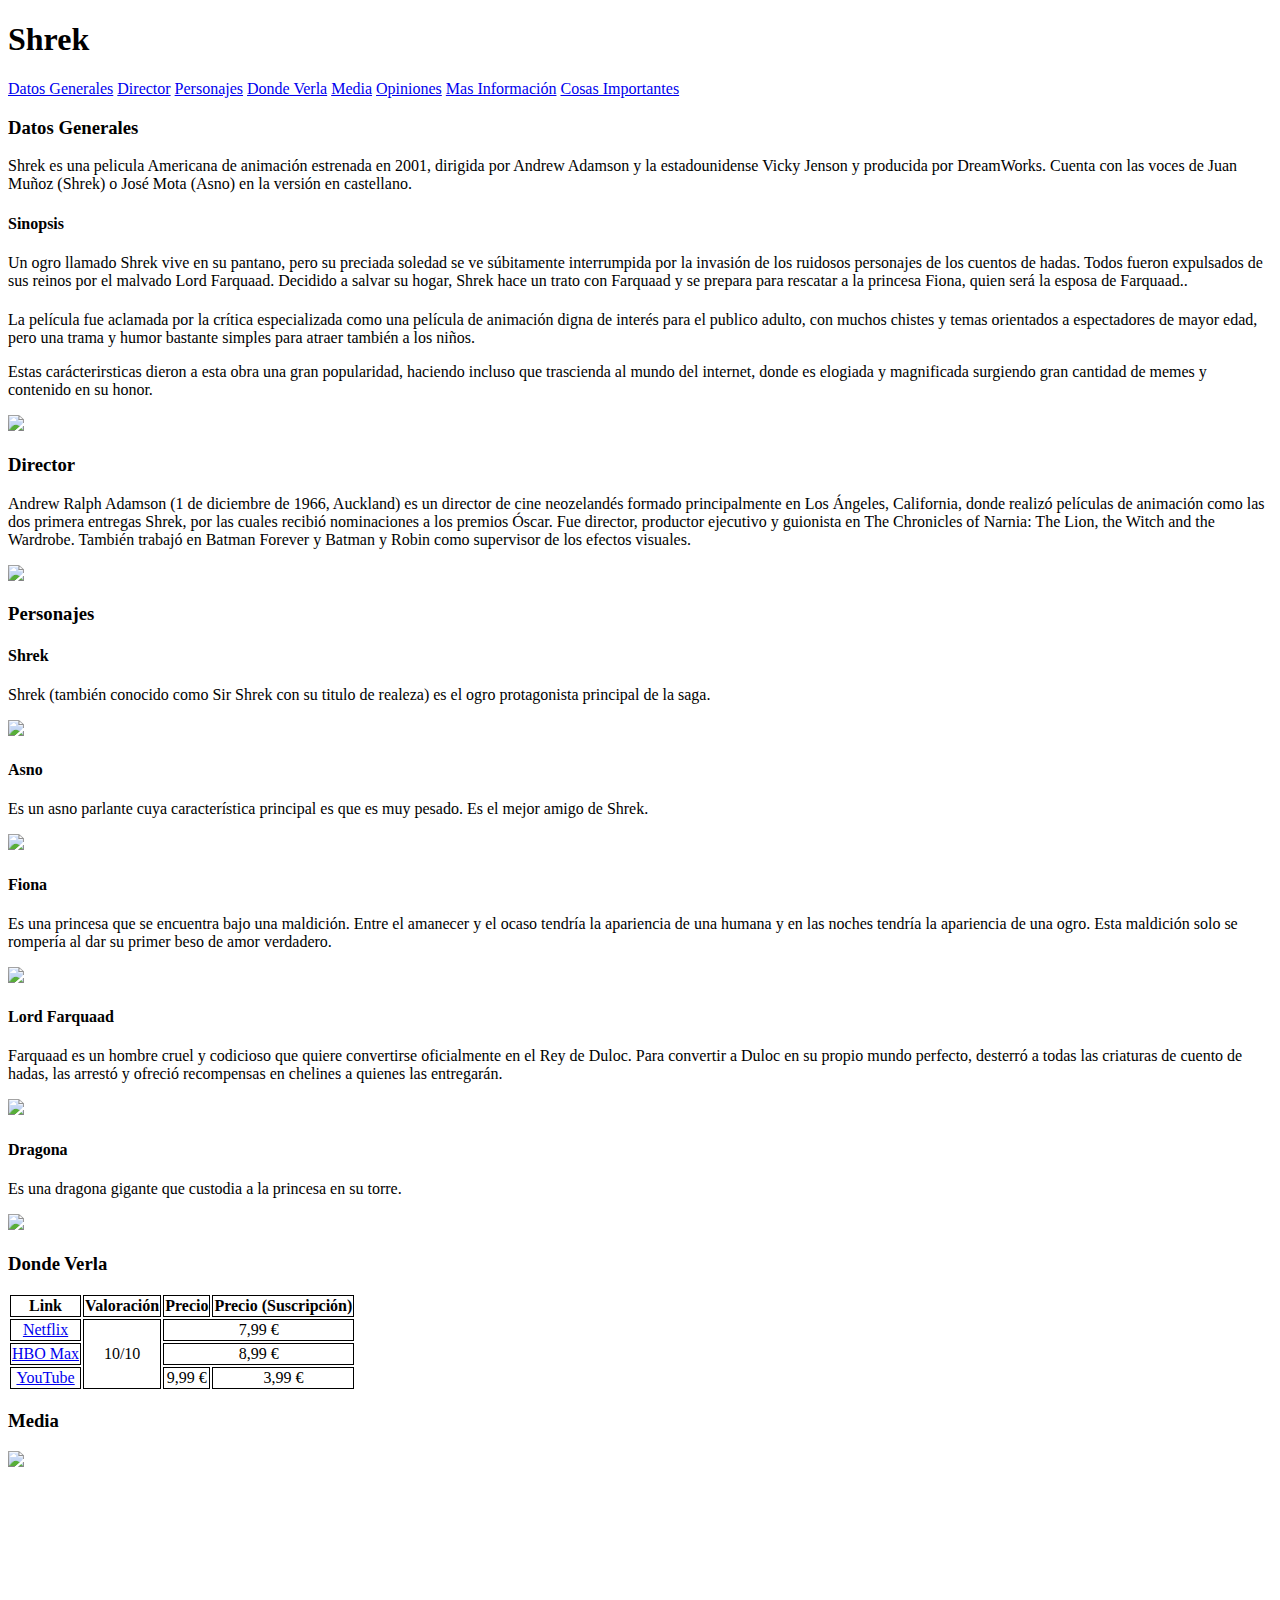
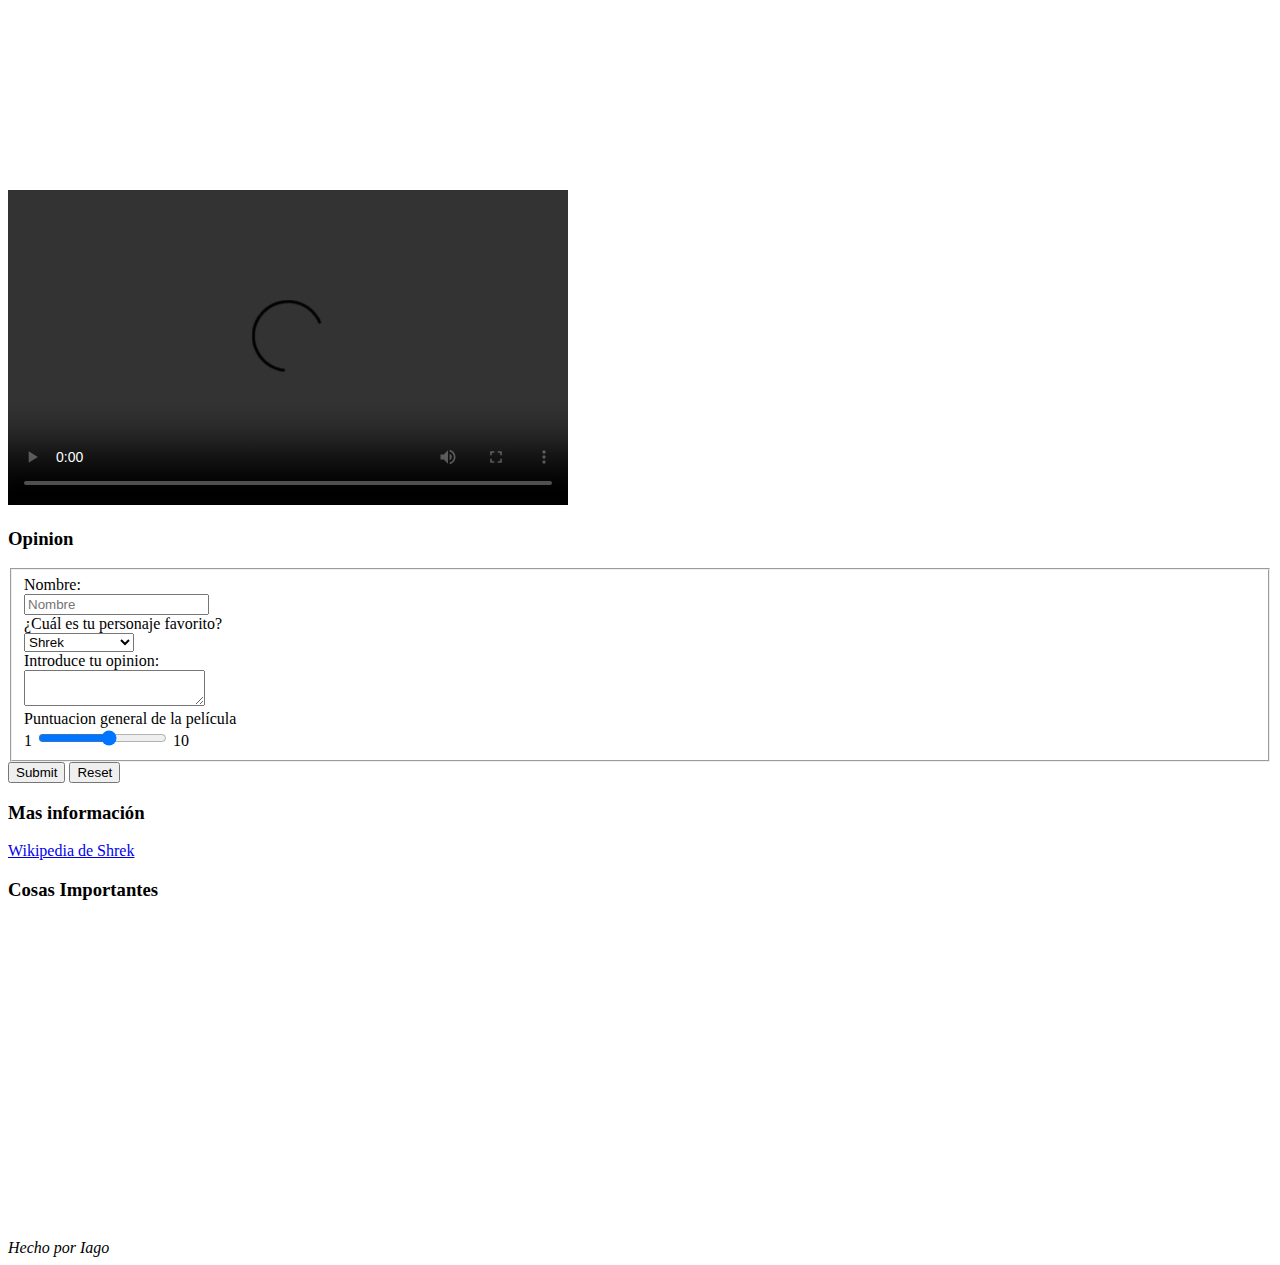
==== index.html @ 5d0549c6 "Add files via upload" ====
<!DOCTYPE html>
<html lang="es">
    <head>
        <meta charset="UTF-8"/>
        <meta http-equiv="X-UA-Compatible" content="IE-edge"/>
        <meta name="viewport" content="width-device-width, initial-scale=1.0"/>
        <meta name="author" content=""/>
        <meta name="keywords" content="HTML"/>
        <title>Shrek 1</title>
        <style>

            th, td{
                border: 1px black solid;
                padding: 1px;
                text-align: center
            }

        </style>
    </head>
    <body>
        <header>
            <h1>Shrek</h1>
        </header>
        <nav>
            <a href="#general">Datos Generales</a>
            <a href="#director">Director</a>
            <a href="#characters">Personajes</a>
            <a href="#stream">Donde Verla</a>
            <a href="#media">Media</a>
            <a href="#opinion">Opiniones</a>
            <a href="#links">Mas Información</a>
            <a href="#important">Cosas Importantes</a>
        </nav>
        <section>
            <article id="general">
                <h3>Datos Generales</h3>
                <p>
                    Shrek es una pelicula Americana de animación estrenada en 2001, 
                    dirigida por Andrew Adamson y la estadounidense Vicky Jenson y producida por DreamWorks.
                    Cuenta con las voces de Juan Muñoz (Shrek) o José Mota (Asno) en la versión en castellano.
                </p>
                <h4>Sinopsis</h4>
                <p>
                    Un ogro llamado Shrek vive en su pantano, 
                    pero su preciada soledad se ve súbitamente interrumpida por la invasión de los ruidosos personajes de los cuentos de hadas. 
                    Todos fueron expulsados de sus reinos por el malvado Lord Farquaad. 
                    Decidido a salvar su hogar, Shrek hace un trato con Farquaad y se prepara para rescatar a la princesa Fiona, 
                    quien será la esposa de Farquaad.. 
                </p>
                <h4></h4>
                <p>
                    La película fue aclamada por la crítica especializada como una película de animación digna de interés para el publico adulto, 
                    con muchos chistes y temas orientados a espectadores de mayor edad, 
                    pero una trama y humor bastante simples para atraer también a los niños.
                </p>
                <p>
                    Estas carácterirsticas dieron a esta obra una gran popularidad, 
                    haciendo incluso que trascienda al mundo del internet, donde es elogiada y magnificada
                    surgiendo gran cantidad de memes y contenido en su honor.
                </p>
                <img src="img/shrek.gif" width="300px"/>
            </article>
            <article id="director">
                <h3>Director</h3>
                <p>
                    Andrew Ralph Adamson (1 de diciembre de 1966, Auckland) es un director de cine neozelandés formado principalmente en Los Ángeles, 
                    California, donde realizó películas de animación como las dos primera entregas Shrek, 
                    por las cuales recibió nominaciones a los premios Óscar. 
                    Fue director, productor ejecutivo y guionista en The Chronicles of Narnia: 
                    The Lion, the Witch and the Wardrobe.
                    También trabajó en Batman Forever y Batman y Robin como supervisor de los efectos visuales. 
                </p>
                <img src="img/director.jpg" width="200px"/>
            </article>
            <article id="characters">
                <h3>Personajes</h3>
                <div>
                    <h4>Shrek</h4>
                    <p>Shrek (también conocido como Sir Shrek con su titulo de realeza) es el ogro protagonista principal de la saga.</p>
                    <img src="img/char_shrek.png" width="150px">
                </div>
                <div>
                    <h4>Asno</h4>
                    <p>Es un asno parlante cuya característica principal es que es muy pesado. 
                        Es el mejor amigo de Shrek.</p>
                    <img src="img/char_donk.png" width="150px">
                </div>
                <div>
                    <h4>Fiona</h4>
                    <p>
                        Es una princesa que se encuentra bajo una maldición. 
                        Entre el amanecer y el ocaso tendría la apariencia de una humana y en las noches tendría la apariencia de una ogro. 
                        Esta maldición solo se rompería al dar su primer beso de amor verdadero. 
                    </p>
                    <img src="img/char_fiona.png" width="150px">
                </div>
                <div>
                    <h4>Lord Farquaad</h4>
                    <p>
                        Farquaad es un hombre cruel y codicioso que quiere convertirse oficialmente en el Rey de Duloc. 
                        Para convertir a Duloc en su propio mundo perfecto, desterró a todas las criaturas de cuento de hadas, 
                        las arrestó y ofreció recompensas en chelines a quienes las entregarán.
                    </p>
                    <img src="img/char_lord.png" width="150px">
                </div>
                <div>
                    <h4>Dragona</h4>
                    <p>Es una dragona gigante que custodia a la princesa en su torre.</p>
                    <img src="img/char_drag.png" width="150px">
                </div>
            </article>
            <article id="stream">
                <h3>Donde Verla</h3>
                <div>
                    <table>
                        <tr>
                            <th>Link</th>
                            <th>Valoración</th>
                            <th>Precio</th>
                            <th>Precio (Suscripción)</th>
                        </tr>
                        <tr>
                            <td><a href="https://www.netflix.com/es/title/60020686">Netflix</a></td>
                            <td rowspan="3">10/10</td>
                            <td colspan="2">7,99 €</td>
                        </tr>
                        <tr>
                            <td><a href="https://www.hbomax.com/es/es/feature/urn:hbo:feature:GYULcuANBr8PCVAEAAALp">HBO Max</a></td>
                            <td  colspan="2">8,99 €</td>
                        </tr>
                        <tr>
                            <td><a href="https://www.youtube.com/watch?v=4GF8YqoTefM">YouTube</a></td>
                            <td>9,99 €</td>
                            <td>3,99 €</td>
                        </tr>
                    </table>                    
                </div>
            </article>
            <article id="media">
                <h3>Media</h3>
                <div>
                    <img src="img/pic1.jpg" width="560px"/>
                </div>
                <div>
                    <iframe width="560px" height="315px" src="https://www.youtube.com/embed/CwXOrWvPBPk" title="YouTube video player" frameborder="0" allow="accelerometer; autoplay; clipboard-write; encrypted-media; gyroscope; picture-in-picture" allowfullscreen></iframe>
                </div>
                <div>
                    <video width="560px" height="315px" controls>
                        <source src="video/video.mp4" type="video/mp4">
                        Your browser does not support the video tag.
                    </video>
                </div>
            </article>
            <article id="opinion">
                <h3>Opinion</h3>
                <div>
                    <form action="" method="get">
                        <fieldset>
                            <div>
                                Nombre:
                                <div>
                                    <label for="name">
                                        <input type="text" placeholder="Nombre" id="name" required>
                                    </label>
                                </div>
                            </div>
                            <div>
                                ¿Cuál es tu personaje favorito?
                                <div>
                                    <label for="char">
                                        <select id="char">
                                            <option value="char1">Shrek</option>
                                            <option value="char2">Asno</option>
                                            <option value="char3">Fiona</option>
                                            <option value="char4">Lord Farquaad</option>
                                            <option value="char5">Dragona</option>
                                        </select>
                                    </label>
                                </div>
                            </div>
                            <div>
                                Introduce tu opinion:
                                <div>
                                    <label for="opn">
                                        <textarea id="opn" required></textarea>
                                    </label>
                                </div>
                            </div>
                            <div>
                                Puntuacion general de la película
                                <div>
                                    <label id="general">
                                        1
                                        <input type="range" min="1" max="10" step="1">
                                        10
                                    </label>
                                </div>
                            </div>
                        </fieldset>
                        <input type="submit" />
                        <input type="reset" />
                    </form>
                </div>
            </article>
            <article id="links">
                <h3>Mas información</h3>
                <a href="https://shrek.fandom.com/es/wiki/Shrek_(pel%C3%ADcula)">Wikipedia de Shrek</a>
            </article>
            <article id="important">
                <h3>Cosas Importantes</h3>
                <iframe width="560" height="315" src="https://www.youtube.com/embed/_UB7P0uCsPQ" title="YouTube video player" frameborder="0" allow="accelerometer; autoplay; clipboard-write; encrypted-media; gyroscope; picture-in-picture" allowfullscreen></iframe>
            </article>
        </section>
        <footer>
            <i>Hecho por Iago</i>
        </footer>
    </body>
</html>
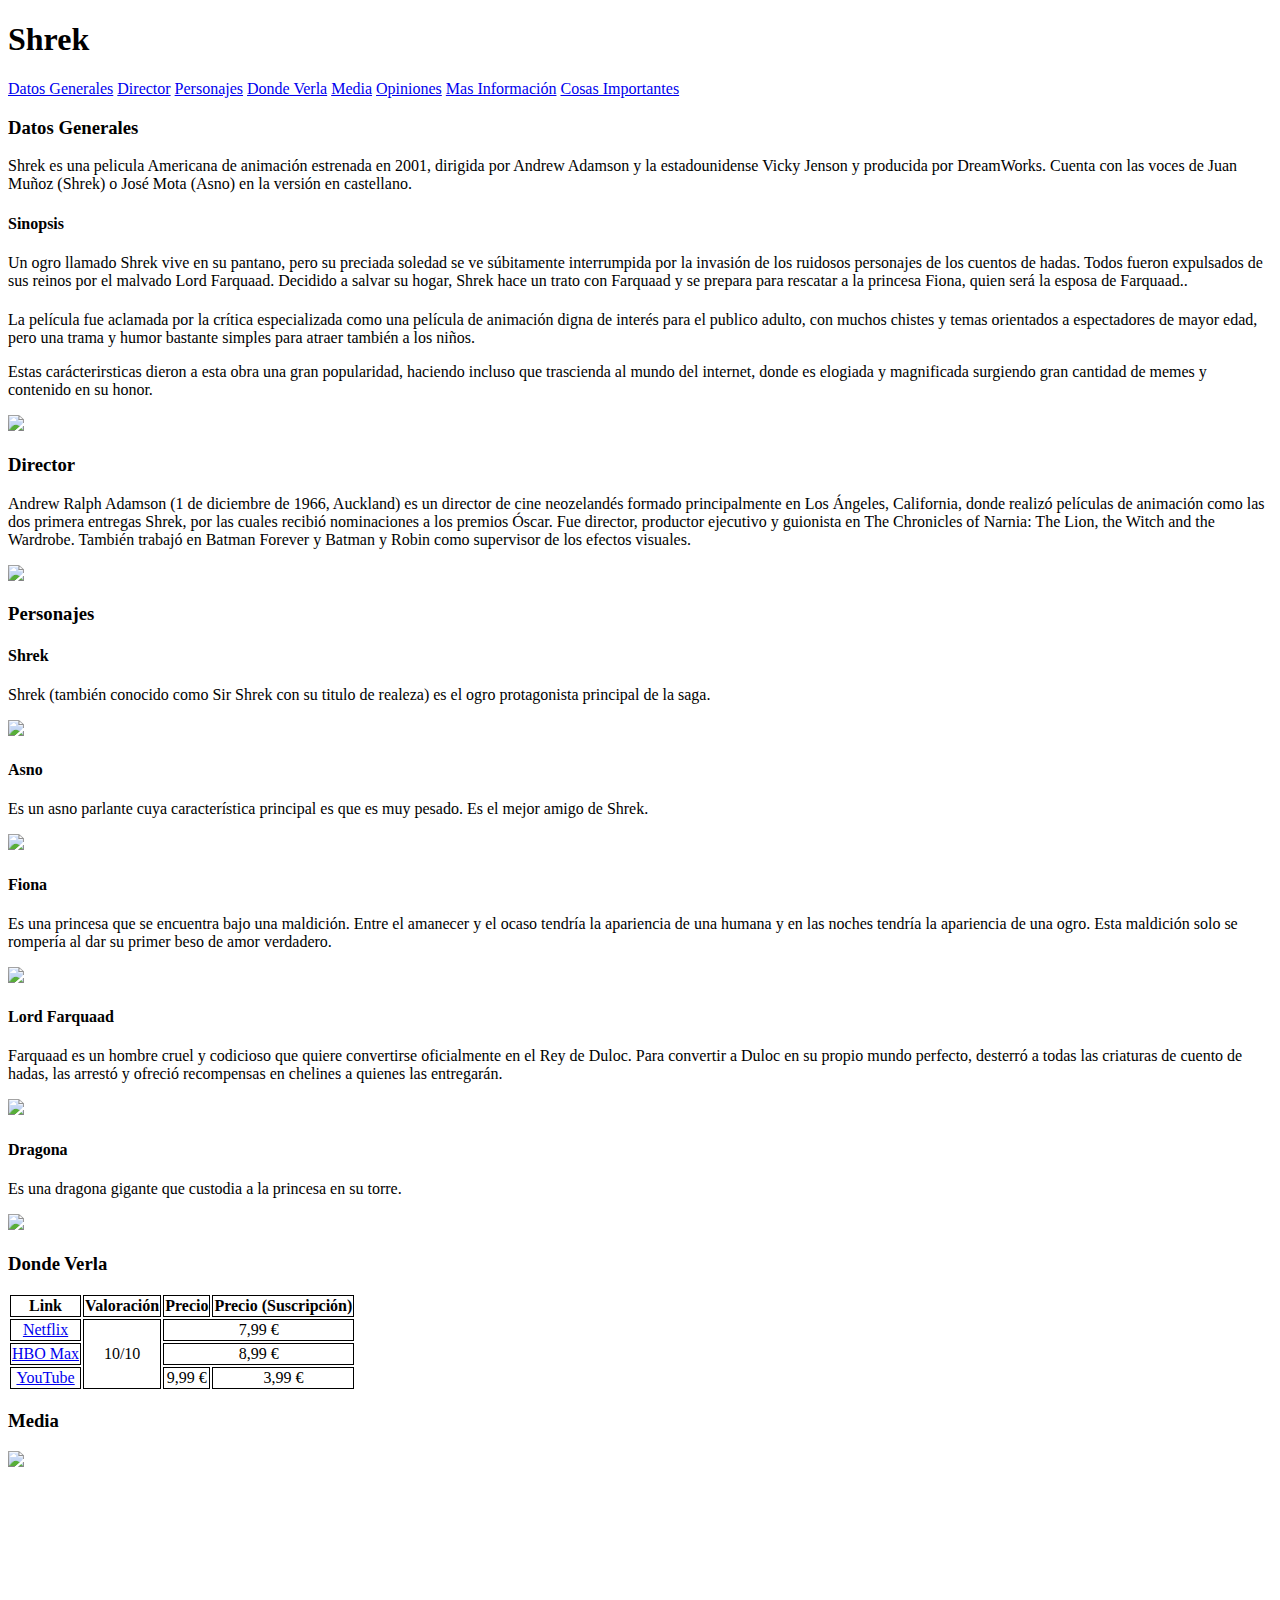
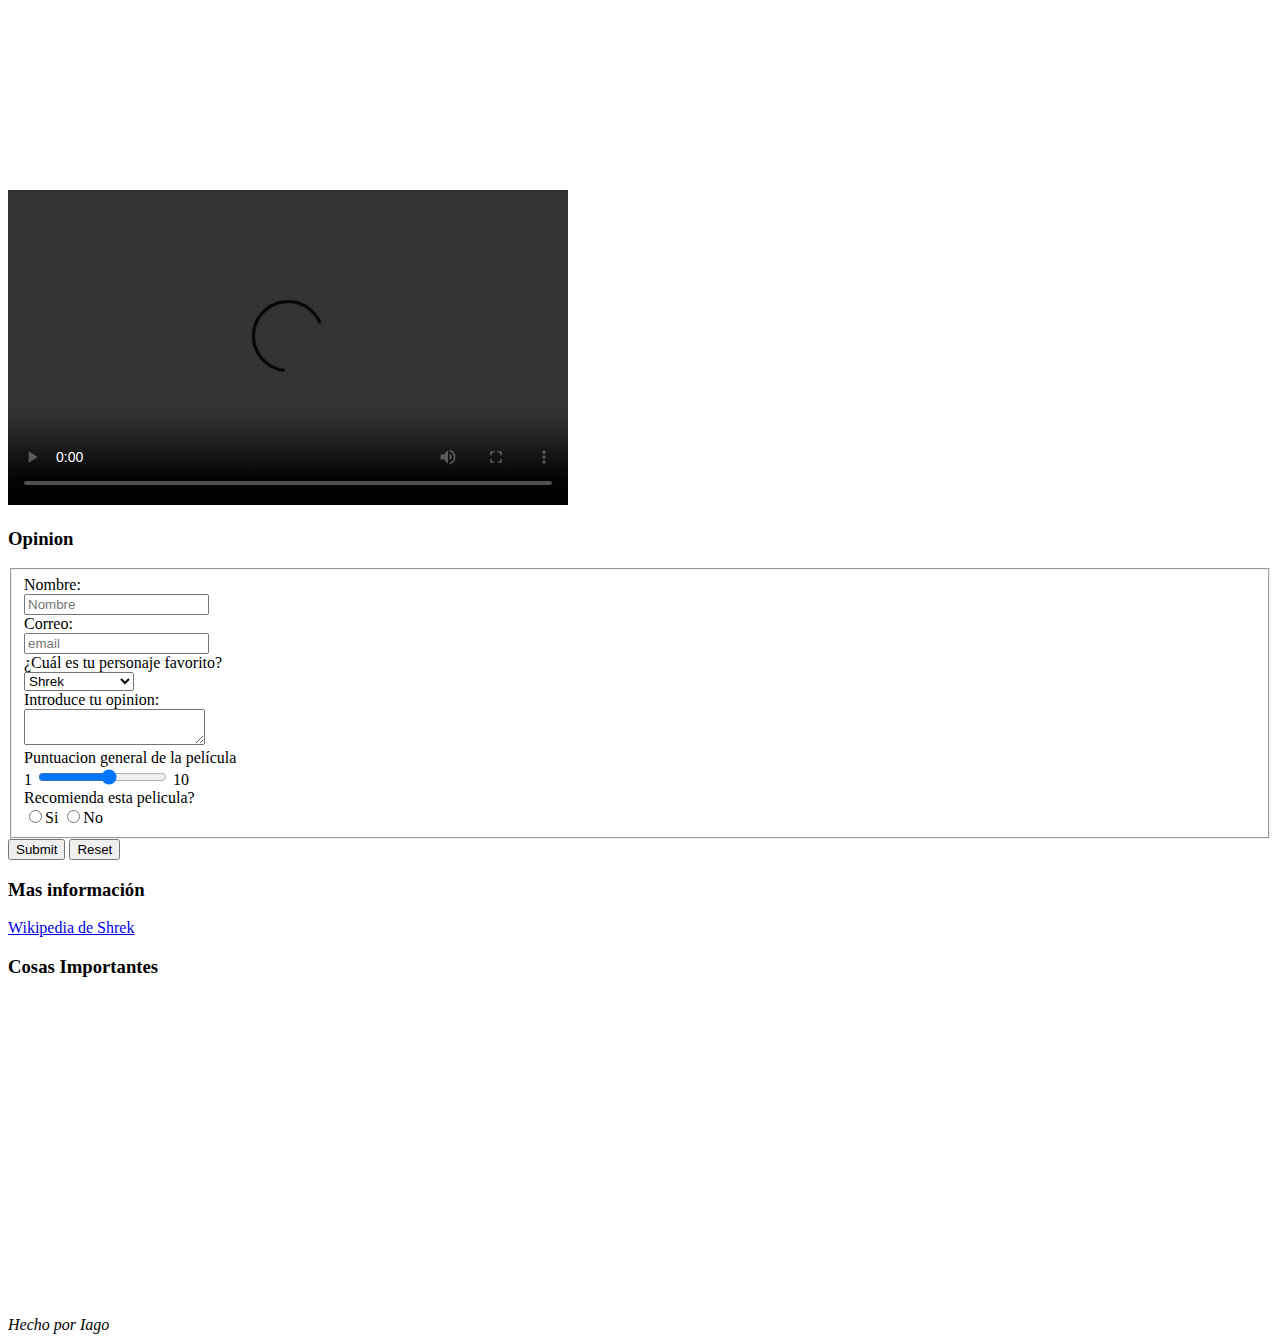
==== commit a55cf532: "Add files via upload" ====
--- a/index.html
+++ b/index.html
@@ -4,7 +4,7 @@
         <meta charset="UTF-8"/>
         <meta http-equiv="X-UA-Compatible" content="IE-edge"/>
         <meta name="viewport" content="width-device-width, initial-scale=1.0"/>
-        <meta name="author" content=""/>
+        <meta name="author" content="Iago PL"/>
         <meta name="keywords" content="HTML"/>
         <title>Shrek 1</title>
         <style>
@@ -165,6 +165,14 @@
                                 </div>
                             </div>
                             <div>
+                                Correo:
+                                <div>
+                                    <label for="mail">
+                                        <input type="email" placeholder="email" id="mail" required>
+                                    </label>
+                                </div>
+                            </div>
+                            <div>
                                 ¿Cuál es tu personaje favorito?
                                 <div>
                                     <label for="char">
@@ -189,10 +197,19 @@
                             <div>
                                 Puntuacion general de la película
                                 <div>
-                                    <label id="general">
+                                    <label for="general">
                                         1
                                         <input type="range" min="1" max="10" step="1">
                                         10
+                                    </label>
+                                </div>
+                            </div>
+                            <div>
+                                Recomienda esta pelicula?
+                                <div>
+                                    <label for="recom">
+                                        <input type="radio" name="recom" id="recom1">Si
+                                        <input type="radio" name="recom" id="recom2">No
                                     </label>
                                 </div>
                             </div>
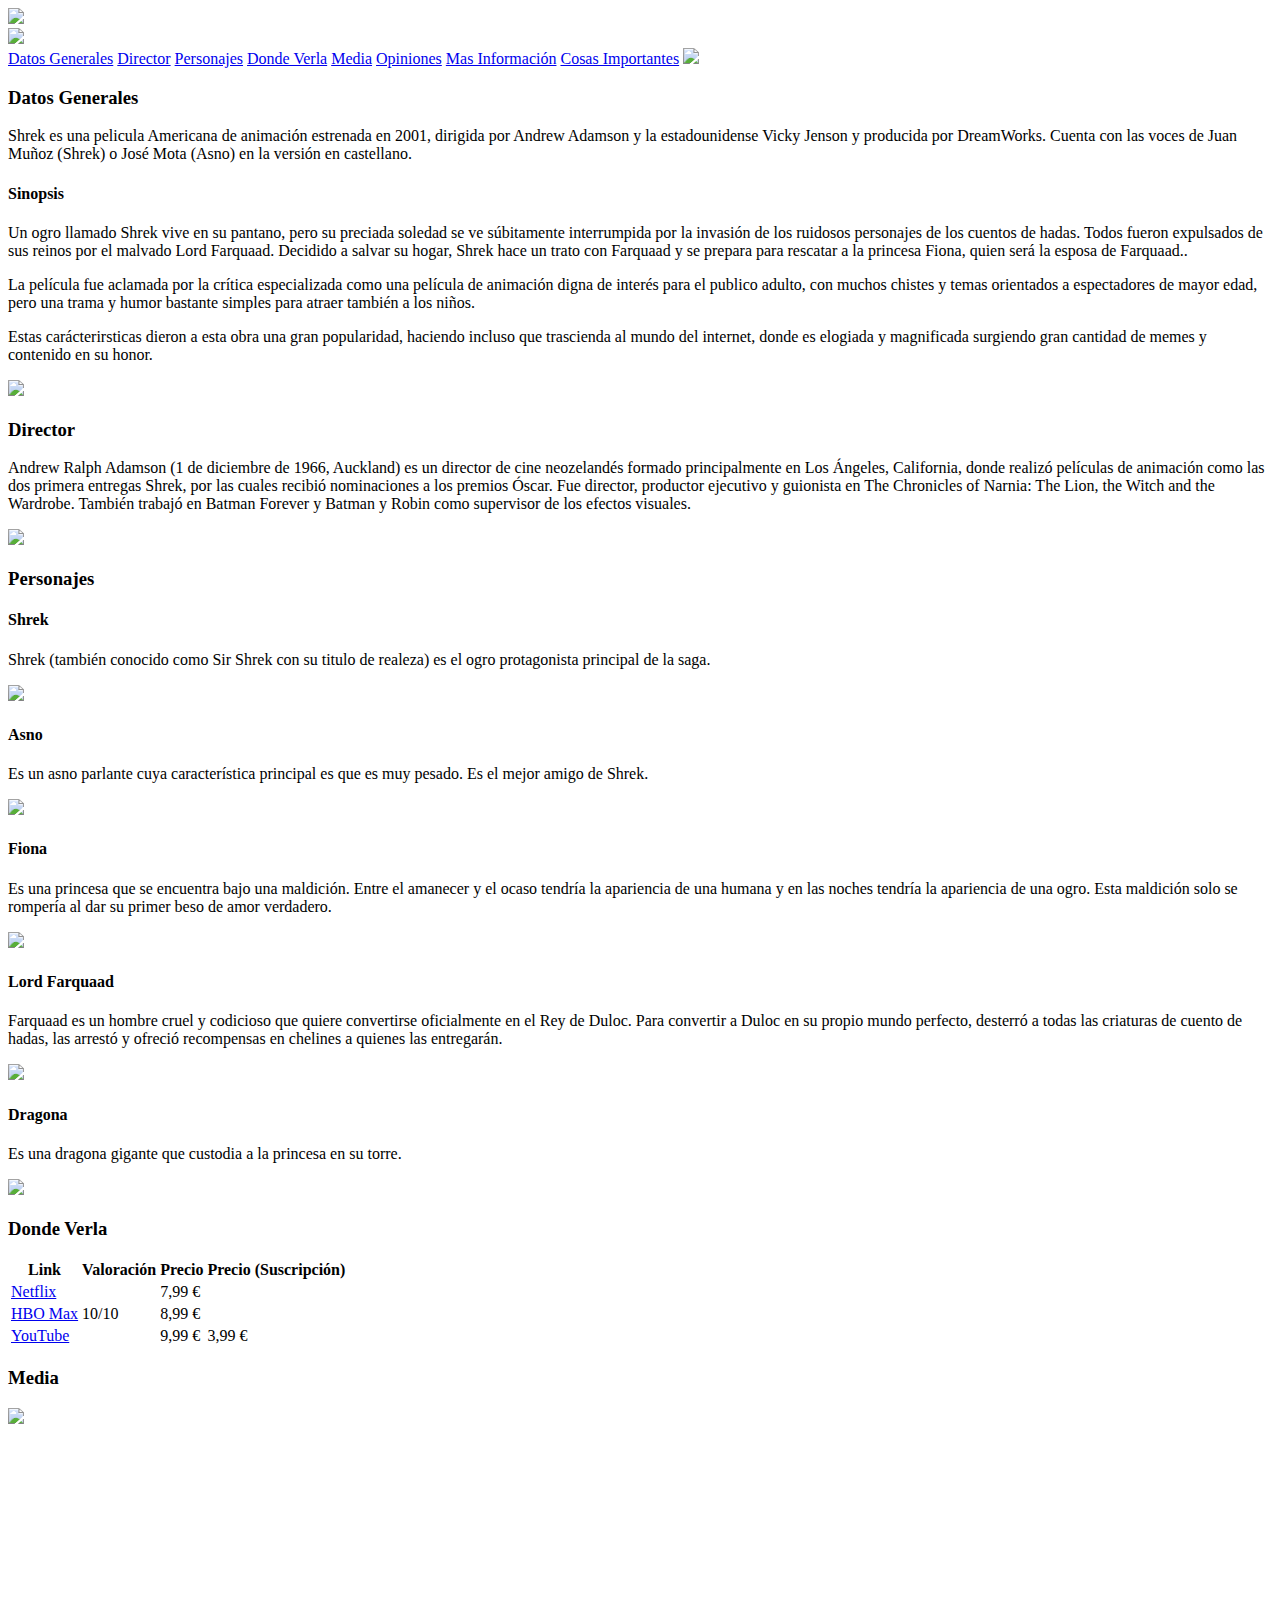
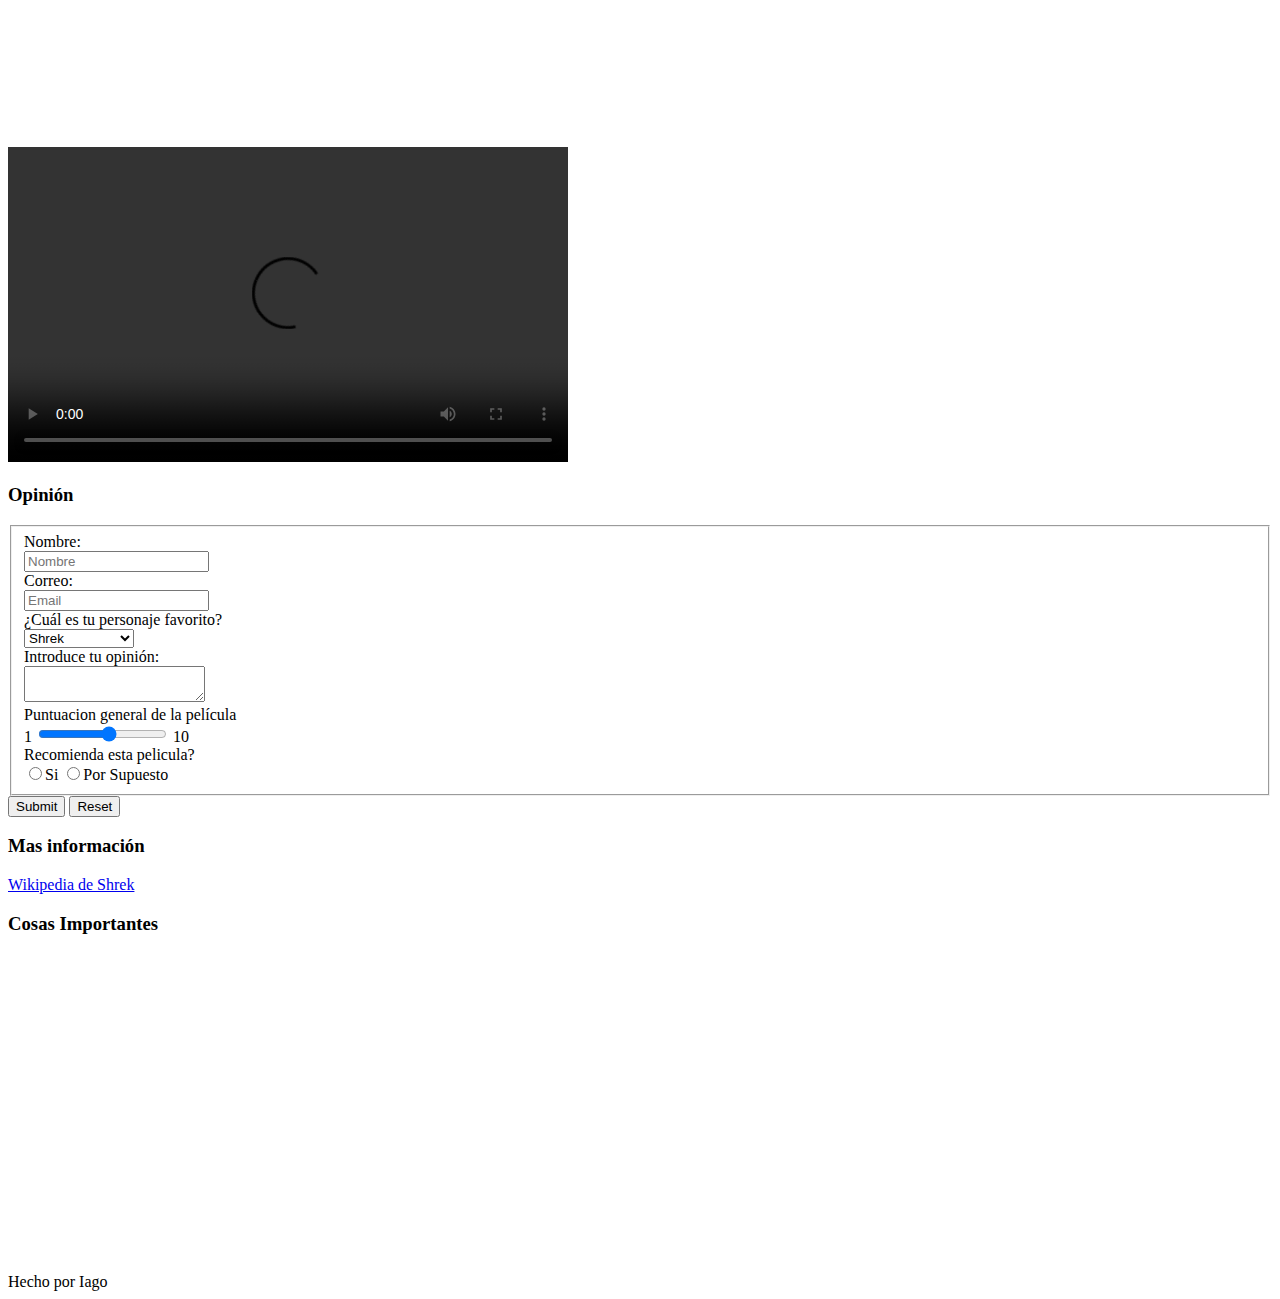
==== commit 1dad23d8: "Update index.html" ====
--- a/index.html
+++ b/index.html
@@ -1,112 +1,144 @@
 <!DOCTYPE html>
 <html lang="es">
+
     <head>
-        <meta charset="UTF-8"/>
-        <meta http-equiv="X-UA-Compatible" content="IE-edge"/>
-        <meta name="viewport" content="width-device-width, initial-scale=1.0"/>
-        <meta name="author" content="Iago PL"/>
-        <meta name="keywords" content="HTML"/>
+        <meta charset="UTF-8" />
+        <meta http-equiv="X-UA-Compatible" content="IE-edge" />
+        <meta name="viewport" content="width-device-width, initial-scale=1.0" />
+        <meta name="author" content="Iago PL" />
+        <meta name="keywords" content="HTML" />
+        <link rel="stylesheet" href="styles/style.css">
         <title>Shrek 1</title>
-        <style>
+    </head>
 
-            th, td{
-                border: 1px black solid;
-                padding: 1px;
-                text-align: center
-            }
-
-        </style>
-    </head>
     <body>
         <header>
-            <h1>Shrek</h1>
+            <div class="center">
+                <img src="img/logo.webp" class="logo">
+            </div>
         </header>
-        <nav>
-            <a href="#general">Datos Generales</a>
-            <a href="#director">Director</a>
-            <a href="#characters">Personajes</a>
-            <a href="#stream">Donde Verla</a>
-            <a href="#media">Media</a>
-            <a href="#opinion">Opiniones</a>
-            <a href="#links">Mas Información</a>
-            <a href="#important">Cosas Importantes</a>
+        <nav class="dropdown">
+            <div class="menuImgDiv">
+                <img src="img/menu/menu.png" height="60px">
+            </div>
+            <div class="dropdownContentContainer">
+                <a href="#general" class="menuLink">Datos Generales</a>
+                <a href="#director" class="menuLink">Director</a>
+                <a href="#characters" class="menuLink">Personajes</a>
+                <a href="#stream" class="menuLink">Donde Verla</a>
+                <a href="#media" class="menuLink">Media</a>
+                <a href="#opinion" class="menuLink">Opiniones</a>
+                <a href="#links" class="menuLink">Mas Información</a>
+                <a href="#important" class="menuLink">Cosas Importantes</a>
+                <img src="img/menu/arrow.png" height="35px" class="menuImg">
+            </div>
         </nav>
         <section>
             <article id="general">
                 <h3>Datos Generales</h3>
-                <p>
-                    Shrek es una pelicula Americana de animación estrenada en 2001, 
-                    dirigida por Andrew Adamson y la estadounidense Vicky Jenson y producida por DreamWorks.
-                    Cuenta con las voces de Juan Muñoz (Shrek) o José Mota (Asno) en la versión en castellano.
-                </p>
-                <h4>Sinopsis</h4>
-                <p>
-                    Un ogro llamado Shrek vive en su pantano, 
-                    pero su preciada soledad se ve súbitamente interrumpida por la invasión de los ruidosos personajes de los cuentos de hadas. 
-                    Todos fueron expulsados de sus reinos por el malvado Lord Farquaad. 
-                    Decidido a salvar su hogar, Shrek hace un trato con Farquaad y se prepara para rescatar a la princesa Fiona, 
-                    quien será la esposa de Farquaad.. 
-                </p>
-                <h4></h4>
-                <p>
-                    La película fue aclamada por la crítica especializada como una película de animación digna de interés para el publico adulto, 
-                    con muchos chistes y temas orientados a espectadores de mayor edad, 
-                    pero una trama y humor bastante simples para atraer también a los niños.
-                </p>
-                <p>
-                    Estas carácterirsticas dieron a esta obra una gran popularidad, 
-                    haciendo incluso que trascienda al mundo del internet, donde es elogiada y magnificada
-                    surgiendo gran cantidad de memes y contenido en su honor.
-                </p>
-                <img src="img/shrek.gif" width="300px"/>
+                <div class="generalContainer">
+                    <p>
+                        Shrek es una pelicula Americana de animación estrenada en 2001,
+                        dirigida por Andrew Adamson y la estadounidense Vicky Jenson y producida por DreamWorks.
+                        Cuenta con las voces de Juan Muñoz (Shrek) o José Mota (Asno) en la versión en castellano.
+                    </p>
+                    <h4>Sinopsis</h4>
+                    <div class="sinopContainer">
+                        <div>
+                            <p>
+                                Un ogro llamado Shrek vive en su pantano,
+                                pero su preciada soledad se ve súbitamente interrumpida por la invasión de los ruidosos personajes de
+                                los cuentos de hadas.
+                                Todos fueron expulsados de sus reinos por el malvado Lord Farquaad.
+                                Decidido a salvar su hogar, Shrek hace un trato con Farquaad y se prepara para rescatar a la princesa
+                                Fiona,
+                                quien será la esposa de Farquaad..
+                            </p>
+                            <p>
+                                La película fue aclamada por la crítica especializada como una película de animación digna de interés
+                                para el publico adulto,
+                                con muchos chistes y temas orientados a espectadores de mayor edad,
+                                pero una trama y humor bastante simples para atraer también a los niños.
+                            </p>
+                            <p>
+                                Estas carácterirsticas dieron a esta obra una gran popularidad,
+                                haciendo incluso que trascienda al mundo del internet, donde es elogiada y magnificada
+                                surgiendo gran cantidad de memes y contenido en su honor.
+                            </p>
+                        </div>
+                        <img src="img/shrek.gif" width="300px" class="imgBorder" />
+                    </div>
+                </div>
             </article>
             <article id="director">
                 <h3>Director</h3>
-                <p>
-                    Andrew Ralph Adamson (1 de diciembre de 1966, Auckland) es un director de cine neozelandés formado principalmente en Los Ángeles, 
-                    California, donde realizó películas de animación como las dos primera entregas Shrek, 
-                    por las cuales recibió nominaciones a los premios Óscar. 
-                    Fue director, productor ejecutivo y guionista en The Chronicles of Narnia: 
-                    The Lion, the Witch and the Wardrobe.
-                    También trabajó en Batman Forever y Batman y Robin como supervisor de los efectos visuales. 
-                </p>
-                <img src="img/director.jpg" width="200px"/>
+                <div class="directorContainer">
+                    <p>
+                        Andrew Ralph Adamson (1 de diciembre de 1966, Auckland) es un director de cine neozelandés formado
+                        principalmente en Los Ángeles,
+                        California, donde realizó películas de animación como las dos primera entregas Shrek,
+                        por las cuales recibió nominaciones a los premios Óscar.
+                        Fue director, productor ejecutivo y guionista en The Chronicles of Narnia:
+                        The Lion, the Witch and the Wardrobe.
+                        También trabajó en Batman Forever y Batman y Robin como supervisor de los efectos visuales.
+                    </p>
+                    <img src="img/director.jpg" width="200px" class="imgBorder" />
+                </div>
             </article>
             <article id="characters">
                 <h3>Personajes</h3>
-                <div>
-                    <h4>Shrek</h4>
-                    <p>Shrek (también conocido como Sir Shrek con su titulo de realeza) es el ogro protagonista principal de la saga.</p>
-                    <img src="img/char_shrek.png" width="150px">
-                </div>
-                <div>
-                    <h4>Asno</h4>
-                    <p>Es un asno parlante cuya característica principal es que es muy pesado. 
-                        Es el mejor amigo de Shrek.</p>
-                    <img src="img/char_donk.png" width="150px">
-                </div>
-                <div>
-                    <h4>Fiona</h4>
-                    <p>
-                        Es una princesa que se encuentra bajo una maldición. 
-                        Entre el amanecer y el ocaso tendría la apariencia de una humana y en las noches tendría la apariencia de una ogro. 
-                        Esta maldición solo se rompería al dar su primer beso de amor verdadero. 
-                    </p>
-                    <img src="img/char_fiona.png" width="150px">
-                </div>
-                <div>
-                    <h4>Lord Farquaad</h4>
-                    <p>
-                        Farquaad es un hombre cruel y codicioso que quiere convertirse oficialmente en el Rey de Duloc. 
-                        Para convertir a Duloc en su propio mundo perfecto, desterró a todas las criaturas de cuento de hadas, 
-                        las arrestó y ofreció recompensas en chelines a quienes las entregarán.
-                    </p>
-                    <img src="img/char_lord.png" width="150px">
-                </div>
-                <div>
-                    <h4>Dragona</h4>
-                    <p>Es una dragona gigante que custodia a la princesa en su torre.</p>
-                    <img src="img/char_drag.png" width="150px">
+                <div class="charactersContainer">
+                    <div class="charactersItem">
+                        <h4>Shrek</h4>
+                        <div class="chItemPos">
+                            <p>
+                                Shrek (también conocido como Sir Shrek con su titulo de realeza) es el ogro protagonista
+                                principal de la saga.
+                            </p>
+                            <img src="img/char_shrek.png" width="150px" class="imgBorder">
+                        </div>
+                    </div>
+                    <div class="charactersItem">
+                        <h4>Asno</h4>
+                        <div class="chItemPos">
+                            <p>
+                                Es un asno parlante cuya característica principal es que es muy pesado.
+                                Es el mejor amigo de Shrek.
+                            </p>
+                            <img src="img/char_donk.png" width="150px" class="imgBorder">
+                        </div>
+                    </div>
+                    <div class="charactersItem">
+                        <h4>Fiona</h4>
+                        <div class="chItemPos">
+                            <p>
+                                Es una princesa que se encuentra bajo una maldición.
+                                Entre el amanecer y el ocaso tendría la apariencia de una humana y en las noches tendría la
+                                apariencia de una ogro.
+                                Esta maldición solo se rompería al dar su primer beso de amor verdadero.
+                            </p>
+                            <img src="img/char_fiona.png" width="150px" class="imgBorder">
+                        </div>
+                    </div>
+                    <div class="charactersItem">
+                        <h4>Lord Farquaad</h4>
+                        <div class="chItemPos">
+                            <p>
+                                Farquaad es un hombre cruel y codicioso que quiere convertirse oficialmente en el Rey de Duloc.
+                                Para convertir a Duloc en su propio mundo perfecto, desterró a todas las criaturas de cuento de
+                                hadas,
+                                las arrestó y ofreció recompensas en chelines a quienes las entregarán.
+                            </p>
+                            <img src="img/char_lord.png" width="150px" class="imgBorder">
+                        </div>
+                    </div>
+                    <div class="charactersItem">
+                        <h4>Dragona</h4>
+                        <div class="chItemPos">
+                            <p>Es una dragona gigante que custodia a la princesa en su torre.</p>
+                            <img src="img/char_drag.png" width="150px" class="imgBorder">
+                        </div>
+                    </div>
                 </div>
             </article>
             <article id="stream">
@@ -125,111 +157,133 @@
                             <td colspan="2">7,99 €</td>
                         </tr>
                         <tr>
-                            <td><a href="https://www.hbomax.com/es/es/feature/urn:hbo:feature:GYULcuANBr8PCVAEAAALp">HBO Max</a></td>
-                            <td  colspan="2">8,99 €</td>
+                            <td><a href="https://www.hbomax.com/es/es/feature/urn:hbo:feature:GYULcuANBr8PCVAEAAALp">HBO
+                                    Max</a></td>
+                            <td colspan="2">8,99 €</td>
                         </tr>
                         <tr>
                             <td><a href="https://www.youtube.com/watch?v=4GF8YqoTefM">YouTube</a></td>
                             <td>9,99 €</td>
                             <td>3,99 €</td>
                         </tr>
-                    </table>                    
+                    </table>
                 </div>
             </article>
             <article id="media">
                 <h3>Media</h3>
-                <div>
-                    <img src="img/pic1.jpg" width="560px"/>
-                </div>
-                <div>
-                    <iframe width="560px" height="315px" src="https://www.youtube.com/embed/CwXOrWvPBPk" title="YouTube video player" frameborder="0" allow="accelerometer; autoplay; clipboard-write; encrypted-media; gyroscope; picture-in-picture" allowfullscreen></iframe>
-                </div>
-                <div>
-                    <video width="560px" height="315px" controls>
-                        <source src="video/video.mp4" type="video/mp4">
-                        Your browser does not support the video tag.
-                    </video>
+                <div class="mediaContainer">
+                    <div>
+                        <img src="img/pic1.jpg" width="560px" class="imgBorder" />
+                    </div>
+                    <div>
+                        <iframe width="560px" height="315px" src="https://www.youtube.com/embed/CwXOrWvPBPk"
+                            title="YouTube video player" frameborder="0"
+                            allow="accelerometer; autoplay; clipboard-write; encrypted-media; gyroscope; picture-in-picture"
+                            allowfullscreen></iframe>
+                    </div>
+                    <div>
+                        <video width="560px" height="315px" controls>
+                            <source src="video/video.mp4" type="video/mp4">
+                            Your browser does not support the video tag.
+                        </video>
+                    </div>
                 </div>
             </article>
             <article id="opinion">
-                <h3>Opinion</h3>
+                <h3>Opinión</h3>
                 <div>
                     <form action="" method="get">
                         <fieldset>
-                            <div>
-                                Nombre:
+                            <div class="fieldsetItems">
+                                <div >
+                                    Nombre:
+                                    <div>
+                                        <label for="name">
+                                            <input type="text" placeholder="Nombre" id="name" required>
+                                        </label>
+                                    </div>
+                                </div>
                                 <div>
-                                    <label for="name">
-                                        <input type="text" placeholder="Nombre" id="name" required>
-                                    </label>
-                                </div>
+                                    Correo:
+                                    <div>
+                                        <label for="mail">
+                                            <input type="email" placeholder="Email" id="mail" required>
+                                        </label>
+                                    </div>
+                                </div>
+                                <div >
+                                    ¿Cuál es tu personaje favorito?
+                                    <div>
+                                        <label for="char">
+                                            <select id="char">
+                                                <option value="char1">Shrek</option>
+                                                <option value="char2">Asno</option>
+                                                <option value="char3">Fiona</option>
+                                                <option value="char4">Lord Farquaad</option>
+                                                <option value="char5">Dragona</option>
+                                            </select>
+                                        </label>
+                                    </div>
+                                </div>  
                             </div>
-                            <div>
-                                Correo:
-                                <div>
-                                    <label for="mail">
-                                        <input type="email" placeholder="email" id="mail" required>
-                                    </label>
-                                </div>
-                            </div>
-                            <div>
-                                ¿Cuál es tu personaje favorito?
-                                <div>
-                                    <label for="char">
-                                        <select id="char">
-                                            <option value="char1">Shrek</option>
-                                            <option value="char2">Asno</option>
-                                            <option value="char3">Fiona</option>
-                                            <option value="char4">Lord Farquaad</option>
-                                            <option value="char5">Dragona</option>
-                                        </select>
-                                    </label>
-                                </div>
-                            </div>
-                            <div>
-                                Introduce tu opinion:
+                            <div class="fieldsetItems">
+                                Introduce tu opinión:
                                 <div>
                                     <label for="opn">
                                         <textarea id="opn" required></textarea>
                                     </label>
                                 </div>
                             </div>
-                            <div>
-                                Puntuacion general de la película
+                            <div class="fieldsetItems">
+                                <div >
+                                    Puntuacion general de la película
+                                    <div>
+                                        <label for="general">
+                                            1
+                                            <input type="range" min="1" max="10" step="1">
+                                            10
+                                        </label>
+                                    </div>
+                                </div>
                                 <div>
-                                    <label for="general">
-                                        1
-                                        <input type="range" min="1" max="10" step="1">
-                                        10
-                                    </label>
-                                </div>
-                            </div>
-                            <div>
-                                Recomienda esta pelicula?
-                                <div>
-                                    <label for="recom">
-                                        <input type="radio" name="recom" id="recom1">Si
-                                        <input type="radio" name="recom" id="recom2">No
-                                    </label>
-                                </div>
-                            </div>
+                                    Recomienda esta pelicula?
+                                    <div>
+                                        <label for="recom">
+                                            <input type="radio" name="recom" id="recom1">Si
+                                            <input type="radio" name="recom" id="recom2">Por Supuesto
+                                        </label>
+                                    </div>
+                                </div>
+                            </div>  
                         </fieldset>
-                        <input type="submit" />
-                        <input type="reset" />
+                        <div class="formButtonContainer">
+                            <input type="submit" class="button"/>
+                            <input type="reset"  class="button"/>
+                        </div>
                     </form>
                 </div>
             </article>
             <article id="links">
                 <h3>Mas información</h3>
-                <a href="https://shrek.fandom.com/es/wiki/Shrek_(pel%C3%ADcula)">Wikipedia de Shrek</a>
+                <div class="center">
+                    <a href="https://shrek.fandom.com/es/wiki/Shrek_(pel%C3%ADcula)">Wikipedia de Shrek</a>
+                    
+                </div>
             </article>
             <article id="important">
                 <h3>Cosas Importantes</h3>
-                <iframe width="560" height="315" src="https://www.youtube.com/embed/_UB7P0uCsPQ" title="YouTube video player" frameborder="0" allow="accelerometer; autoplay; clipboard-write; encrypted-media; gyroscope; picture-in-picture" allowfullscreen></iframe>
+                <div class="center">
+                    <iframe width="560" height="315" src="https://www.youtube.com/embed/_UB7P0uCsPQ"
+                        title="YouTube video player" frameborder="0"
+                        allow="accelerometer; autoplay; clipboard-write; encrypted-media; gyroscope; picture-in-picture"
+                        allowfullscreen>
+                    </iframe>
+                </div>
             </article>
         </section>
         <footer>
-            <i>Hecho por Iago</i>
+            Hecho por Iago
         </footer>
     </body>
+
 </html>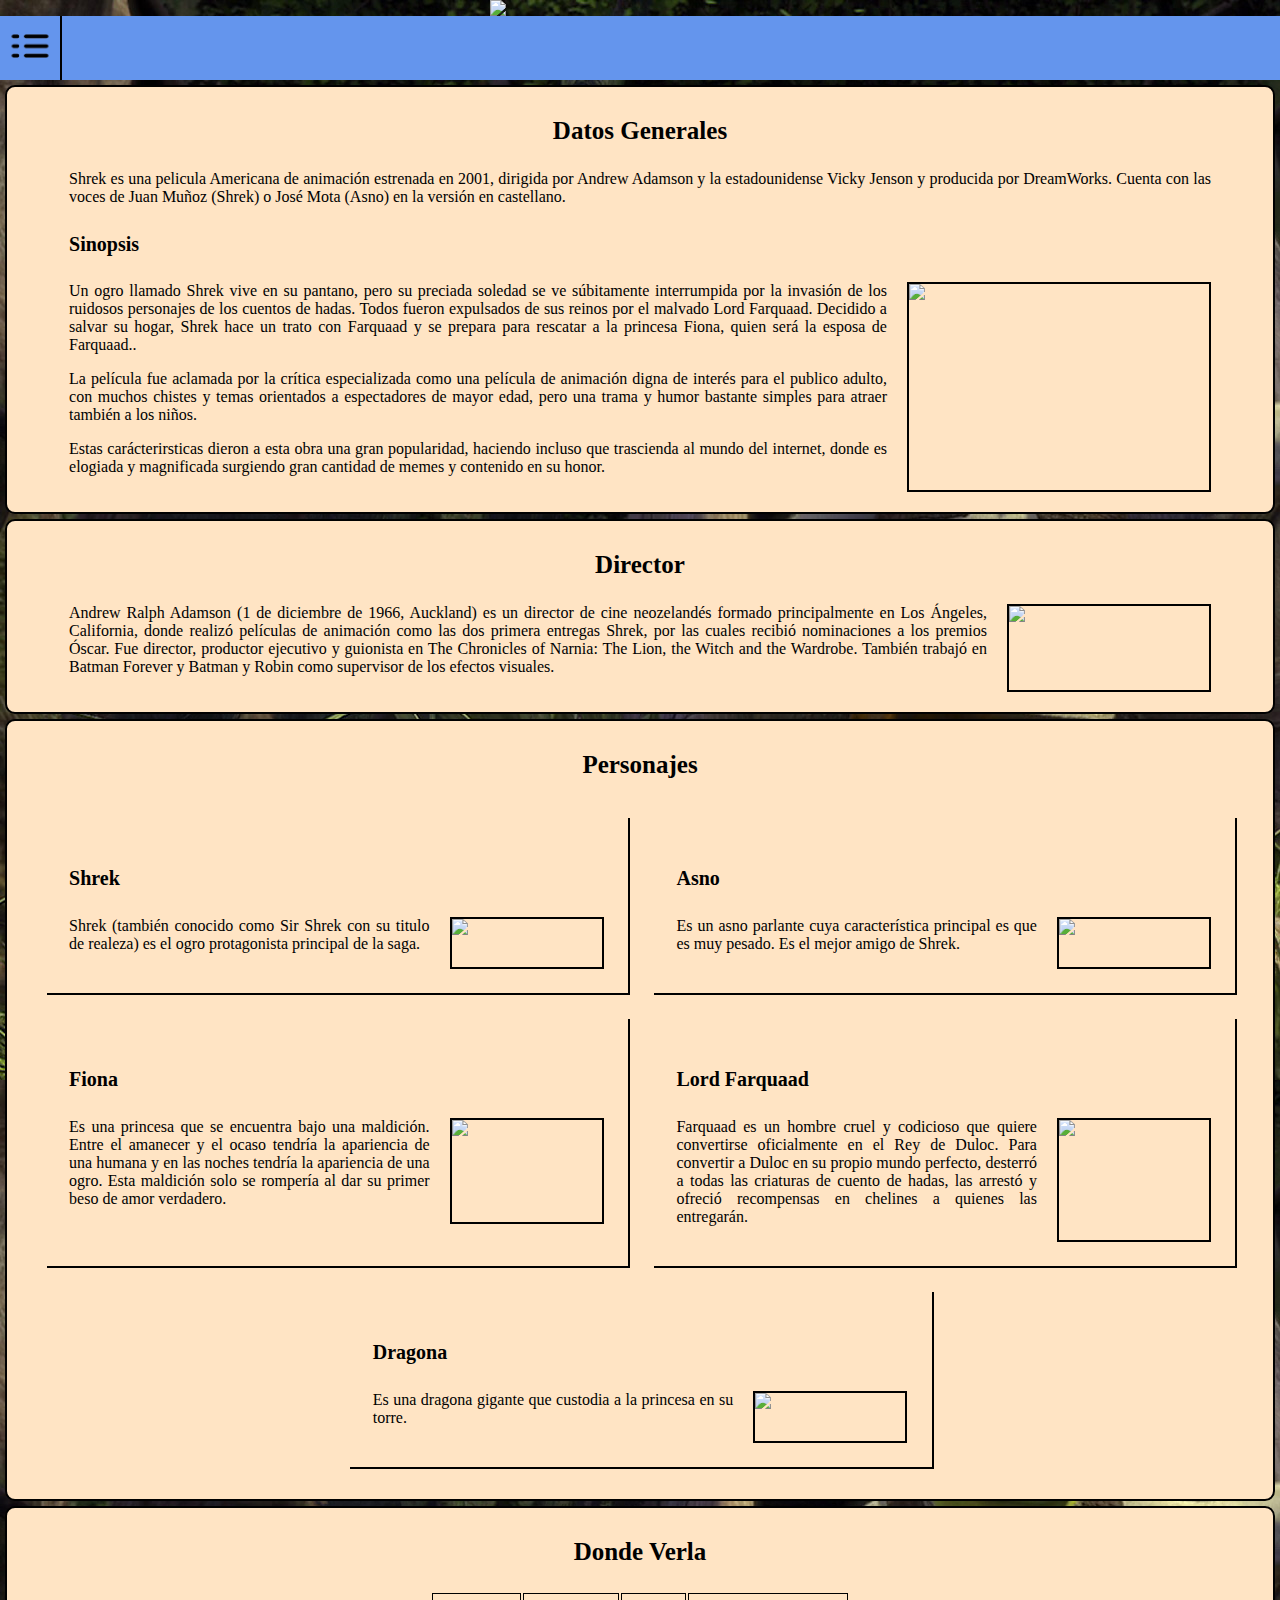
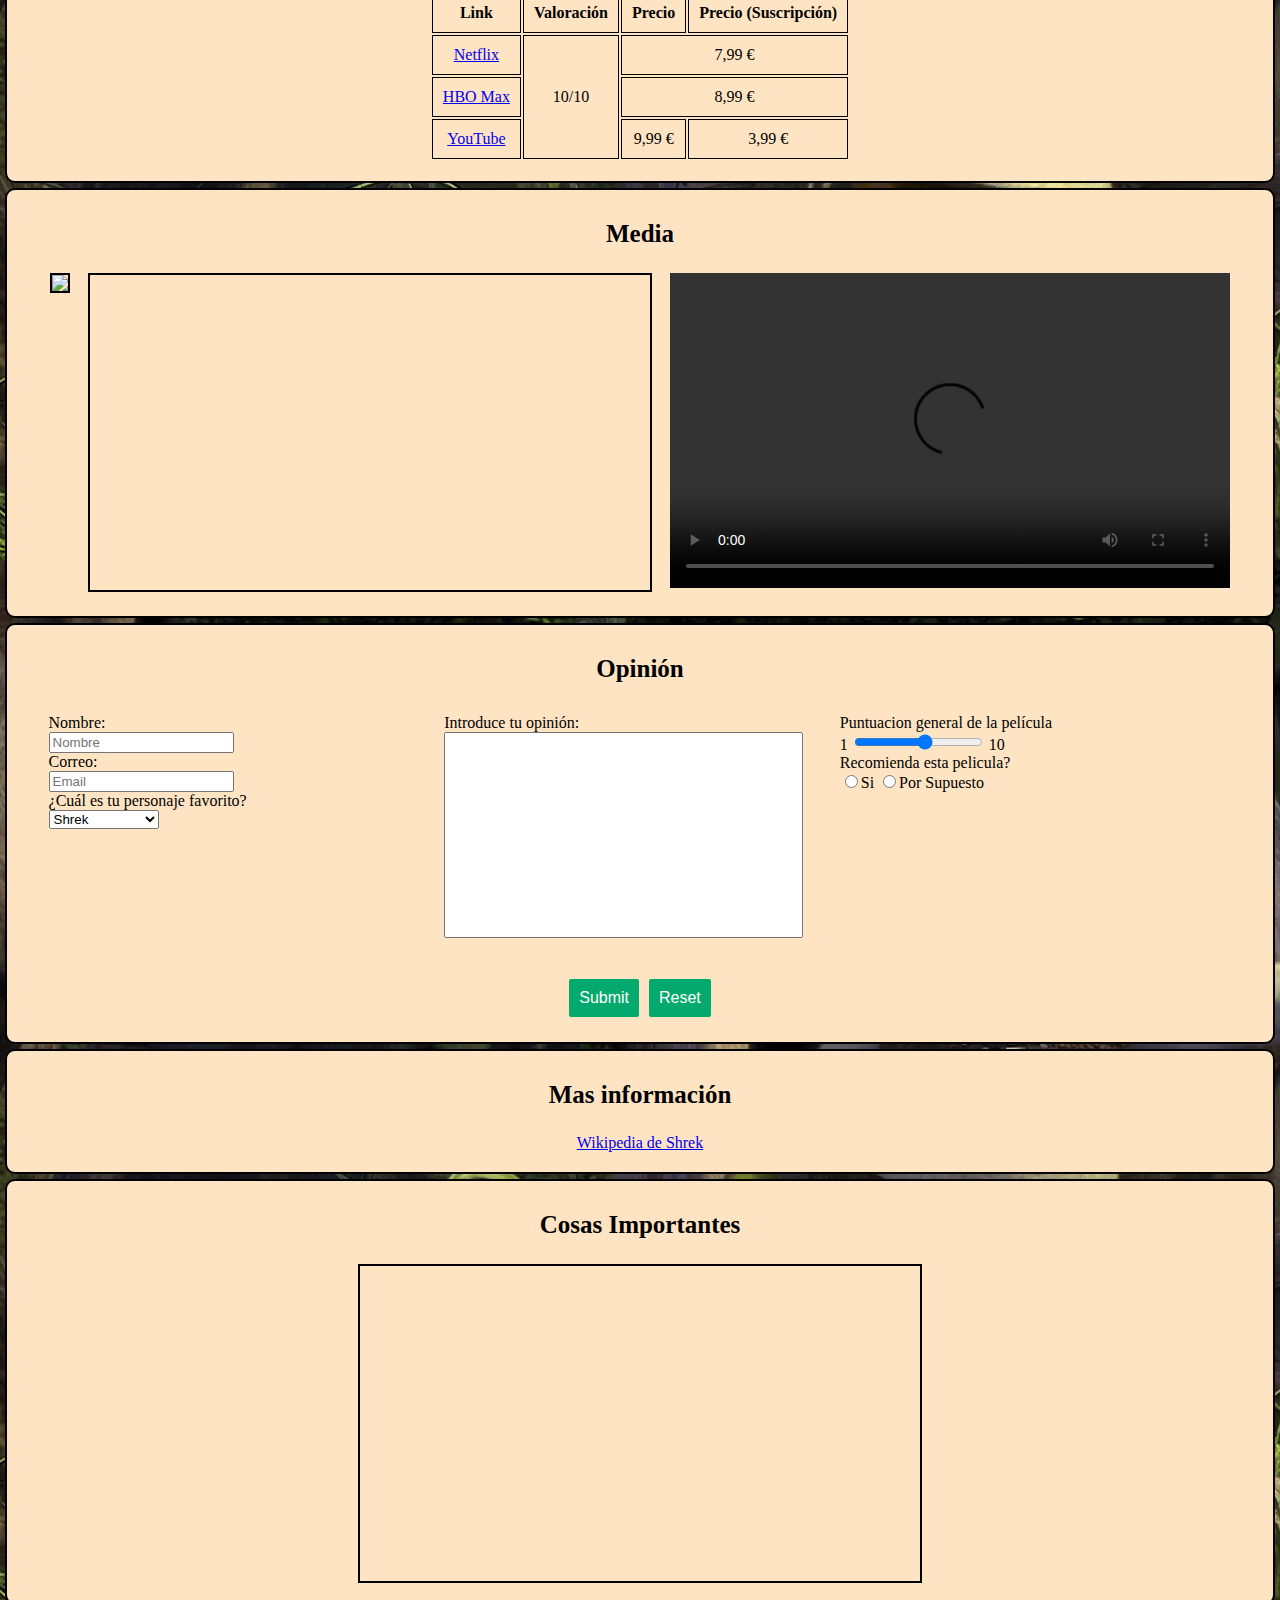
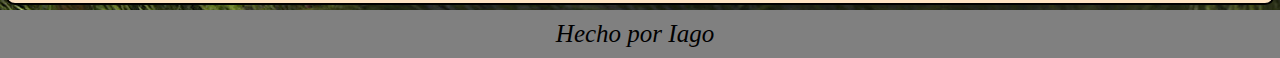
==== commit 0b00b358: "Update index.html" ====
--- a/index.html
+++ b/index.html
@@ -266,7 +266,7 @@
             <article id="links">
                 <h3>Mas información</h3>
                 <div class="center">
-                    <a href="https://shrek.fandom.com/es/wiki/Shrek_(pel%C3%ADcula)">Wikipedia de Shrek</a>
+                    <a href="https://shrek.fandom.com/es/wiki/Shrek_(pel%C3%ADcula)" target="_blank" >Wikipedia de Shrek</a>
                     
                 </div>
             </article>
--- a/styles/style.css
+++ b/styles/style.css
@@ -0,0 +1,256 @@
+/* Menu*/
+.menuLink:hover{
+    transform: scale(1.1);
+    color:lightcyan;
+}
+
+.dropdown {
+    position: relative;
+    display: inline-block;
+    width: 100%;
+    
+  }
+.menuImgDiv{
+    background-color: cornflowerblue;
+    width: 60px;
+    height: auto;
+    z-index: 10;
+    position: relative;
+    box-shadow: 2px 0px;
+}
+
+.dropdown:hover .menuImg{
+    -webkit-transform: scaleX(-1);
+    transform: scaleX(-1);
+}
+  
+.dropdownContentContainer {
+    height: auto;
+    display: flex;
+    flex-direction: row;
+    justify-content: space-evenly;
+    width: 95%;
+    position: absolute;
+    height: 60px;
+    top: 0%;
+    left: -86.5%;
+    transition: 0.2s;
+    transition-timing-function: ease-in-out;
+    font-size: 20px;
+    z-index: 1;
+    align-items: center;
+  }
+  
+.dropdown:hover .dropdownContentContainer {
+    display: flex;
+    left: 5%;
+}
+
+nav{
+    background-color:cornflowerblue;
+    font-family: TW2;
+    
+}
+
+/*General*/
+
+.generalContainer{
+    padding-left: 3%;
+    padding-right: 3%;
+}
+
+.sinopContainer{
+    display: grid;
+    grid-template-columns: auto auto;
+    grid-column-gap: 20px;
+}
+
+/*Director*/
+
+.directorContainer{
+    display: grid;
+    grid-template-columns: auto auto;
+    grid-column-gap: 20px;
+    justify-items: center;
+    padding-left: 3%;
+    padding-right: 3%;
+}
+
+/*Characters*/
+
+.chItemPos{
+    display: grid;
+    grid-template-columns: auto auto;
+    grid-column-gap: 20px;
+    justify-items: center;
+}
+
+.charactersItem{
+    width: 44%;
+    margin: 1%;
+    padding: 2%;
+    box-shadow: 2px 2px;
+}
+
+.charactersContainer{
+    display: flex;
+    flex-direction: row;
+    flex-wrap: wrap;
+    justify-content: space-evenly;
+}
+
+/*Stream*/
+
+th, td{
+    border: 1px black solid;
+    padding: 10px;
+    text-align: center;
+}
+#stream{
+    display: grid;
+    justify-content: center;
+}
+
+/*Media*/
+
+.mediaContainer{
+    display: flex;
+    flex-direction: row;
+    flex-wrap: wrap;
+    justify-content: space-evenly;
+}
+
+/*Opinion*/
+
+.fieldsetItems{
+    width: 33%;
+}
+
+fieldset{
+    display: flex;
+    flex-direction: row;
+    flex-wrap: wrap;
+    justify-content: space-around;
+    height: 250px;
+    border: 0;
+    font-family: TW2;    
+    text-align: justify;
+}
+
+textarea{
+    width: 90%;
+    height: 200px;
+    resize: none;
+}
+
+.formButtonContainer{
+    display: flex;
+    justify-content: center;
+}
+
+/*Footer*/
+footer {
+    background-color:gray;
+    animation-name: rainbow;
+    animation-duration: 10s;
+    animation-iteration-count: infinite;
+    font-size: 25px;
+    font-style: italic;
+    text-align: center;
+    padding: 10px;
+    padding-right: 20px;
+}
+
+/*Miscelaneous*/
+.button{
+    background-color: #04AA6D;
+    border-radius: 2px;
+    text-decoration: none;
+    font-size: 16px;
+    color: white;border: none;
+    padding: 10px;
+    margin: 5px;
+}
+
+.button:hover{
+    transform: scale(1.1);
+}
+
+.imgBorder{
+    border: 2px black solid;
+}
+
+iframe{
+    border: 2px black solid;
+}
+
+p{
+    font-family: TW2;    
+    text-align: justify;
+    margin-top: 0;
+}
+
+h4{
+    font-size: 20px;
+}
+
+h3{
+    text-align: center;
+    font-size: 25px;
+}
+
+.logo{
+    width: 300px;
+}
+
+article{
+    background-color: bisque;
+    padding-top: 5px;
+    padding-bottom: 20px;
+    border: 2px solid black;
+    padding-left: 2%;
+    padding-right: 2%;
+    border-radius: 10px;
+    margin: 5px;
+}
+
+.center{
+    display: flex;
+    justify-content: center;
+}
+
+body{
+    margin: 0px;
+    background-color: coral;
+    background: url(../img/bg.jpg);
+}
+
+* {
+    cursor: url(../img/cursor/Shrek.cur), default;
+	scroll-behavior: smooth;
+}
+
+@font-face {
+    font-family: TW2;
+    src: url(../fonts/tw2.ttf);
+}
+
+@keyframes rainbow {
+    from {
+      color: #6666ff;
+    }
+    10% {
+      color: #0099ff;
+    }
+    50% {
+      color: #00ff00;
+    }
+    75% {
+      color: #ff3399;
+    }
+    100% {
+      color: #6666ff;
+    }
+  }
+  
+ 